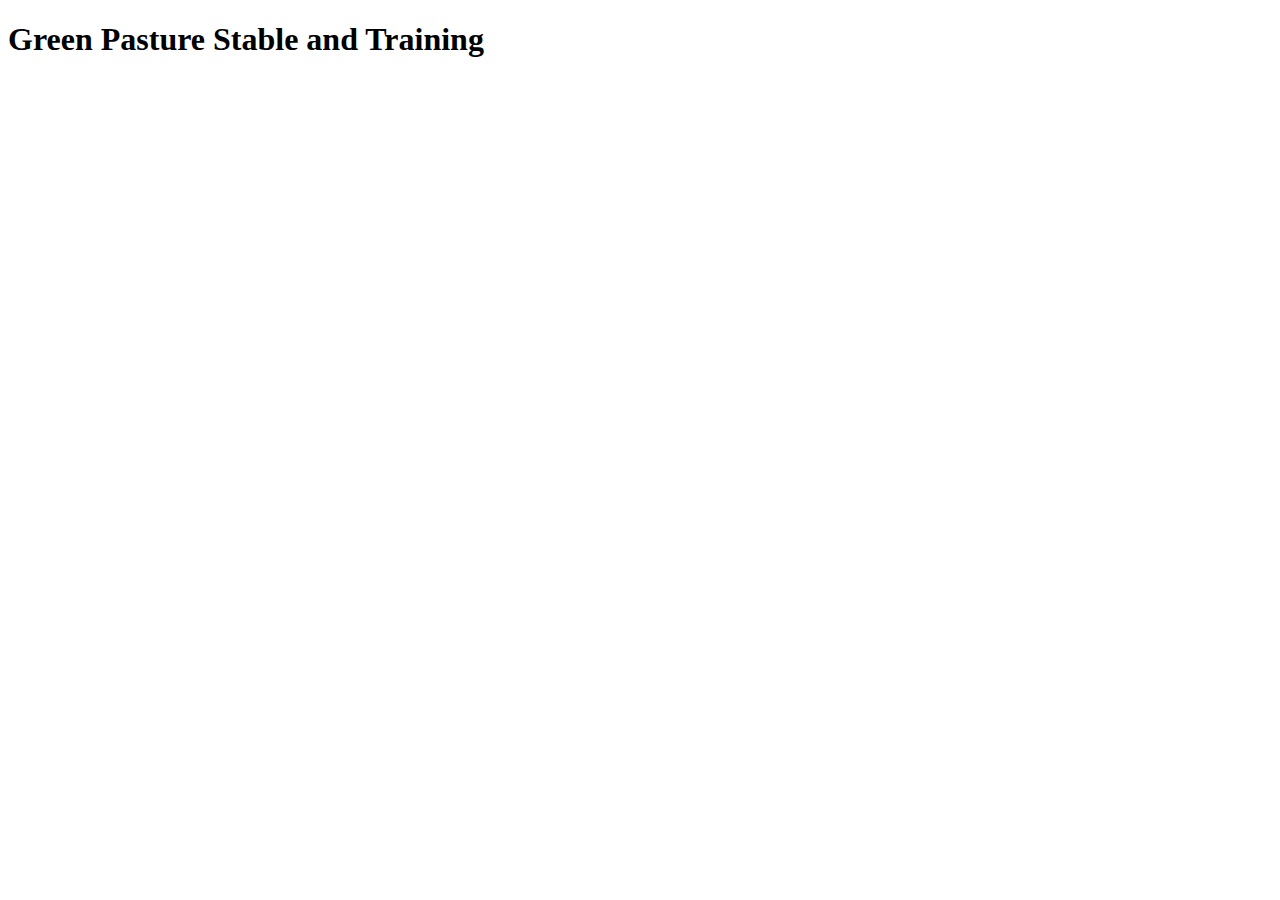
==== Green_Pastures/index.html @ 3c81f4c6 "Update index.html" ====
<!DOCTYPE html>
<html lang="en">
  <head>
    <meta charset="UTF-8">
    <meta name="viewport" content="width=device-width, initial-scale=1.0">
    <meta http-equiv="X-UA-Compatible" content="ie=edge">
    <title>HTML 5 Boilerplate</title>
    <link rel="stylesheet" href="style.css">
  </head>
  <body>
    <header> 
  
  	<h1> Green Pasture Stable and Training </h1>



    </header>
	<script src="index.js"></script>
<nav> 
<b> </b>




</nav>	  
<main>


	
</main>
<footer>


	
</footer>

  </body>
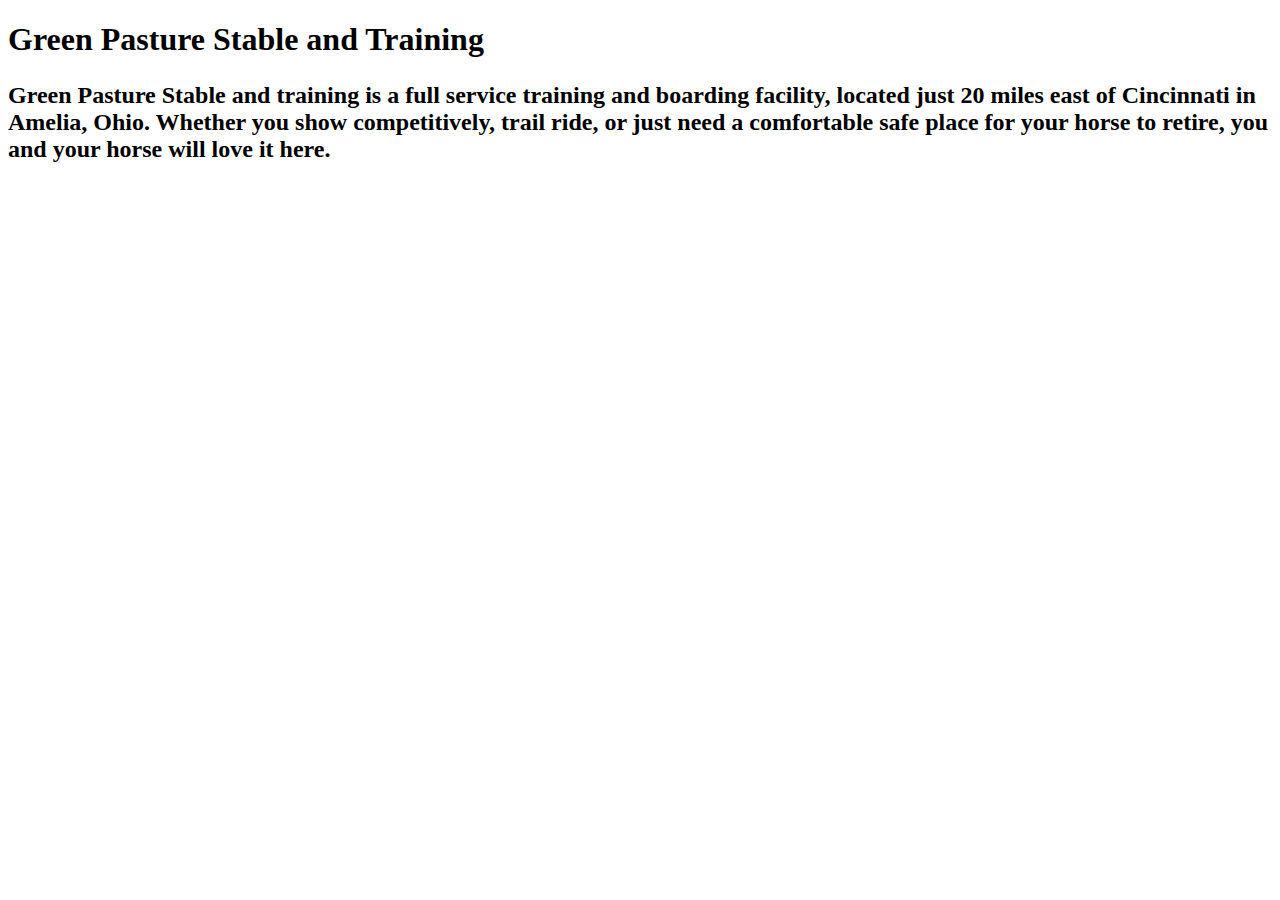
==== commit e8c6b5b6: "Update index.html" ====
--- a/Green_Pastures/index.html
+++ b/Green_Pastures/index.html
@@ -11,6 +11,11 @@
     <header> 
   
   	<h1> Green Pasture Stable and Training </h1>
+	<h2> <p> Green Pasture Stable and
+training is a full service training and boarding facility, located just 20 miles east of
+Cincinnati in Amelia, Ohio. Whether you show competitively, trail ride, or just
+need a comfortable safe place for your horse to retire, you and your horse will
+love it here.</p> </h2>    
 
 
 
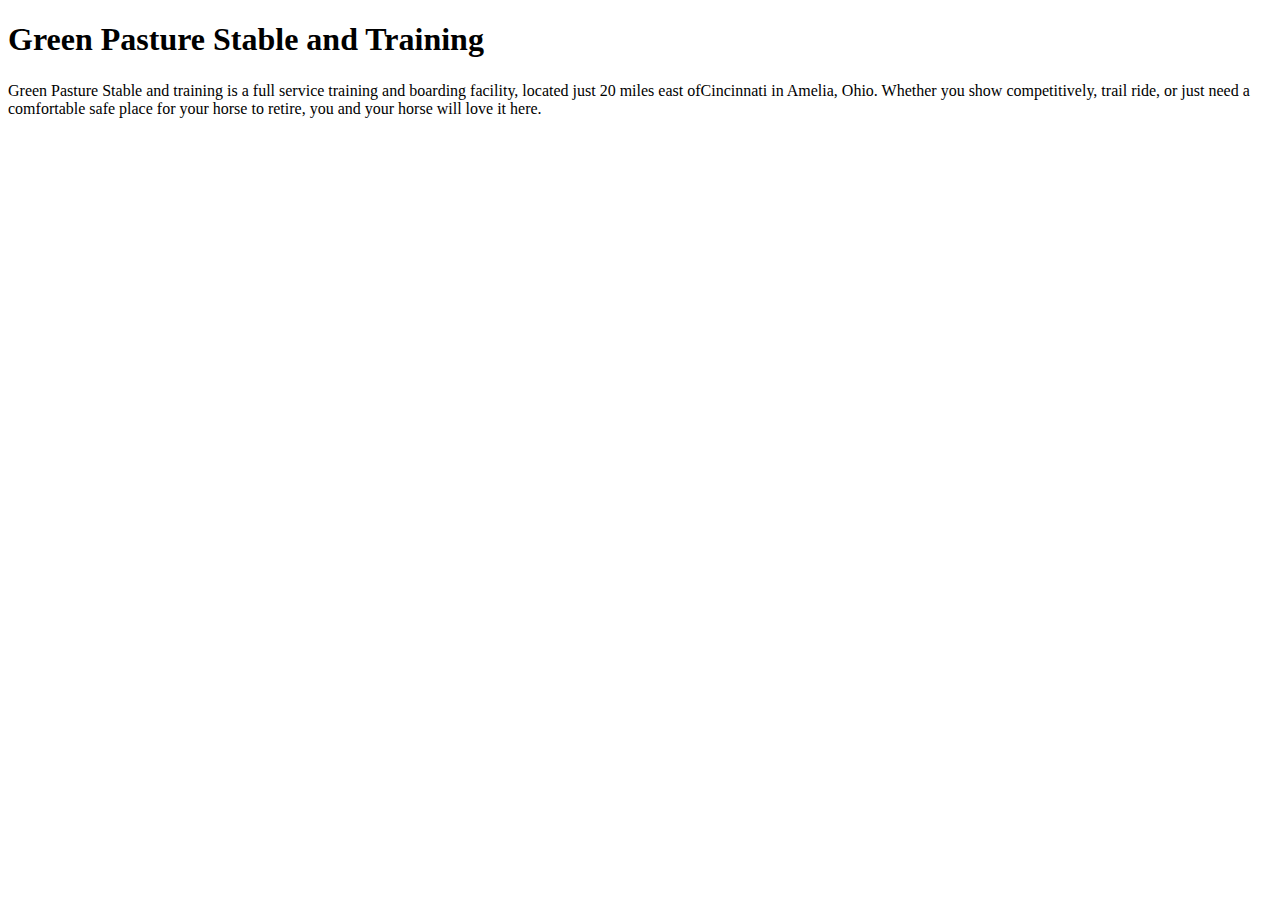
==== commit d3111eaa: "Update index.html" ====
--- a/Green_Pastures/index.html
+++ b/Green_Pastures/index.html
@@ -1,26 +1,19 @@
 <!DOCTYPE html>
 <html lang="en">
   <head>
-    <meta charset="UTF-8">
-    <meta name="viewport" content="width=device-width, initial-scale=1.0">
-    <meta http-equiv="X-UA-Compatible" content="ie=edge">
-    <title>HTML 5 Boilerplate</title>
-    <link rel="stylesheet" href="style.css">
+    <title>Company</title>
   </head>
   <body>
     <header> 
-  
   	<h1> Green Pasture Stable and Training </h1>
-	<h2> <p> Green Pasture Stable and
-training is a full service training and boarding facility, located just 20 miles east of
-Cincinnati in Amelia, Ohio. Whether you show competitively, trail ride, or just
-need a comfortable safe place for your horse to retire, you and your horse will
-love it here.</p> </h2>    
+	        </header>
+	<h2> <p> 
+	</p>
+	</h2> 
 
 
 
-    </header>
-	<script src="index.js"></script>
+	
 <nav> 
 <b> </b>
 
@@ -30,7 +23,8 @@
 </nav>	  
 <main>
 
-
+ <p> Green Pasture Stable and training is a full service training and boarding facility, located just 20 miles east ofCincinnati in Amelia, Ohio. Whether you show competitively, trail ride, or just need a comfortable safe place for your horse to retire, you and your horse will love it here. </p>
+	 
 	
 </main>
 <footer>
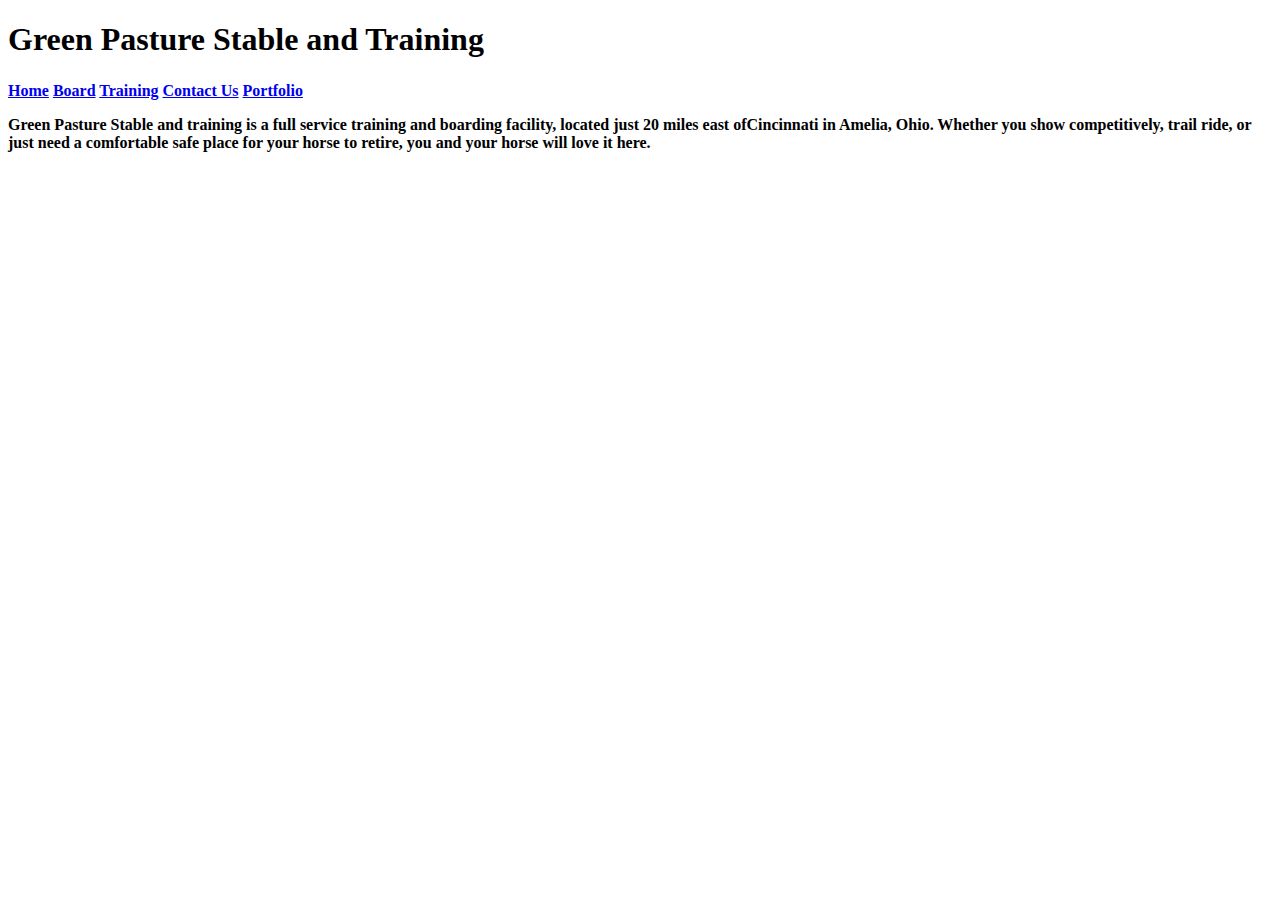
==== commit 2c67a2cc: "Update index.html" ====
--- a/Green_Pastures/index.html
+++ b/Green_Pastures/index.html
@@ -15,25 +15,20 @@
 
 	
 <nav> 
-<b> </b>
-
-
-
-
-</nav>	  
+<a href="index.html"><b>Home</b></a>
+<a href="board.html"><b>Board<b></a>
+<a href="training.html"><b>Training</b></a>
+<a href="contact.html"><b> Contact Us</b></a>
+<a href="https://antoniopenn.github.io/penn_webdev24/"><b>Portfolio</b></a>
+</nav>
+	
 <main>
 
  <p> Green Pasture Stable and training is a full service training and boarding facility, located just 20 miles east ofCincinnati in Amelia, Ohio. Whether you show competitively, trail ride, or just need a comfortable safe place for your horse to retire, you and your horse will love it here. </p>
 	 
 	
 </main>
-<footer>
 
-
-	
-</footer>
-
-  </body>
   
 
 
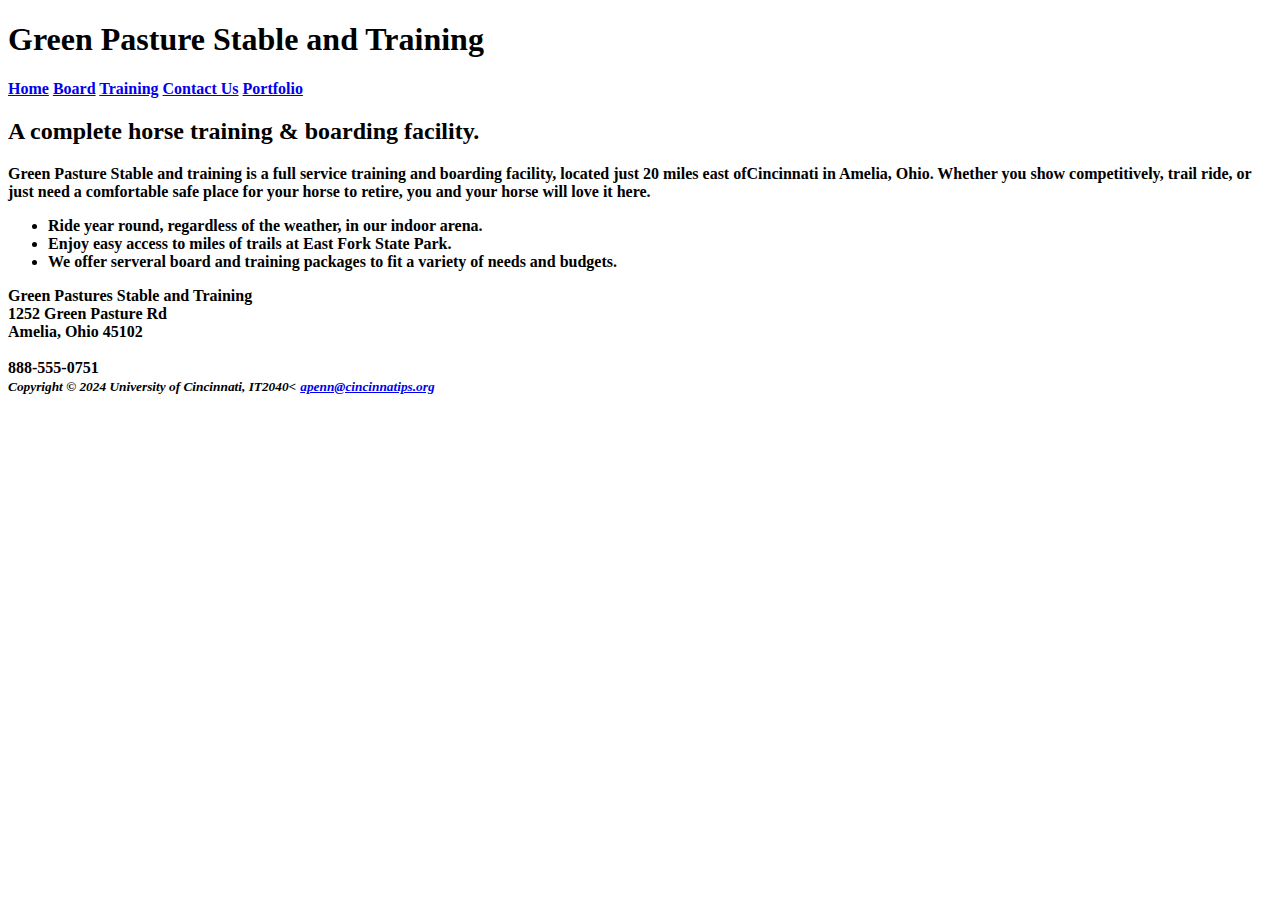
==== commit 1cf99e78: "Update index.html" ====
--- a/Green_Pastures/index.html
+++ b/Green_Pastures/index.html
@@ -1,34 +1,45 @@
 <!DOCTYPE html>
 <html lang="en">
+	
   <head>
     <title>Company</title>
   </head>
+	
   <body>
     <header> 
   	<h1> Green Pasture Stable and Training </h1>
 	        </header>
-	<h2> <p> 
-	</p>
-	</h2> 
+	
 
-
-
-	
 <nav> 
-<a href="index.html"><b>Home</b></a>
-<a href="board.html"><b>Board<b></a>
-<a href="training.html"><b>Training</b></a>
-<a href="contact.html"><b> Contact Us</b></a>
-<a href="https://antoniopenn.github.io/penn_webdev24/"><b>Portfolio</b></a>
+	<a href="index.html"><b>Home</b></a>
+	<a href="board.html"><b>Board<b></a>
+	<a href="training.html"><b>Training</b></a>
+	<a href="contact.html"><b> Contact Us</b></a>
+	<a href="https://antoniopenn.github.io/penn_webdev24/"><b>Portfolio</b></a>
 </nav>
 	
 <main>
+	<h2>A complete horse training & boarding facility.</h2>
+	
+ 	<p> Green Pasture Stable and training is a full service training and boarding facility, located just 20 miles east ofCincinnati in Amelia, Ohio. 
+	Whether you show competitively, trail ride, or just need a comfortable safe place for your horse to retire, you and your horse will love it here. </p>
+	  
+	<ul>
+		<li> Ride year round, regardless of the weather, in our indoor arena.</li>
+		<li> Enjoy easy access to miles of trails at East Fork State Park.</li>
+		<li> We offer serveral board and training packages to fit a variety of needs and budgets.</li>
+	</ul>
 
- <p> Green Pasture Stable and training is a full service training and boarding facility, located just 20 miles east ofCincinnati in Amelia, Ohio. Whether you show competitively, trail ride, or just need a comfortable safe place for your horse to retire, you and your horse will love it here. </p>
-	 
-	
+		<div>Green Pastures Stable and Training <br> 1252 Green Pasture Rd <br> Amelia, Ohio 45102 <br> 
+		<br> 888-555-0751</div>
+
 </main>
 
+<footer>
+	<small><i>Copyright &copy; 2024 University of Cincinnati, IT2040<</i></small>
+	<a href="mailto:apenn@cincinnatips.org"><small><i>apenn@cincinnatips.org</</i></small></a>
+</footer>
   
 
 
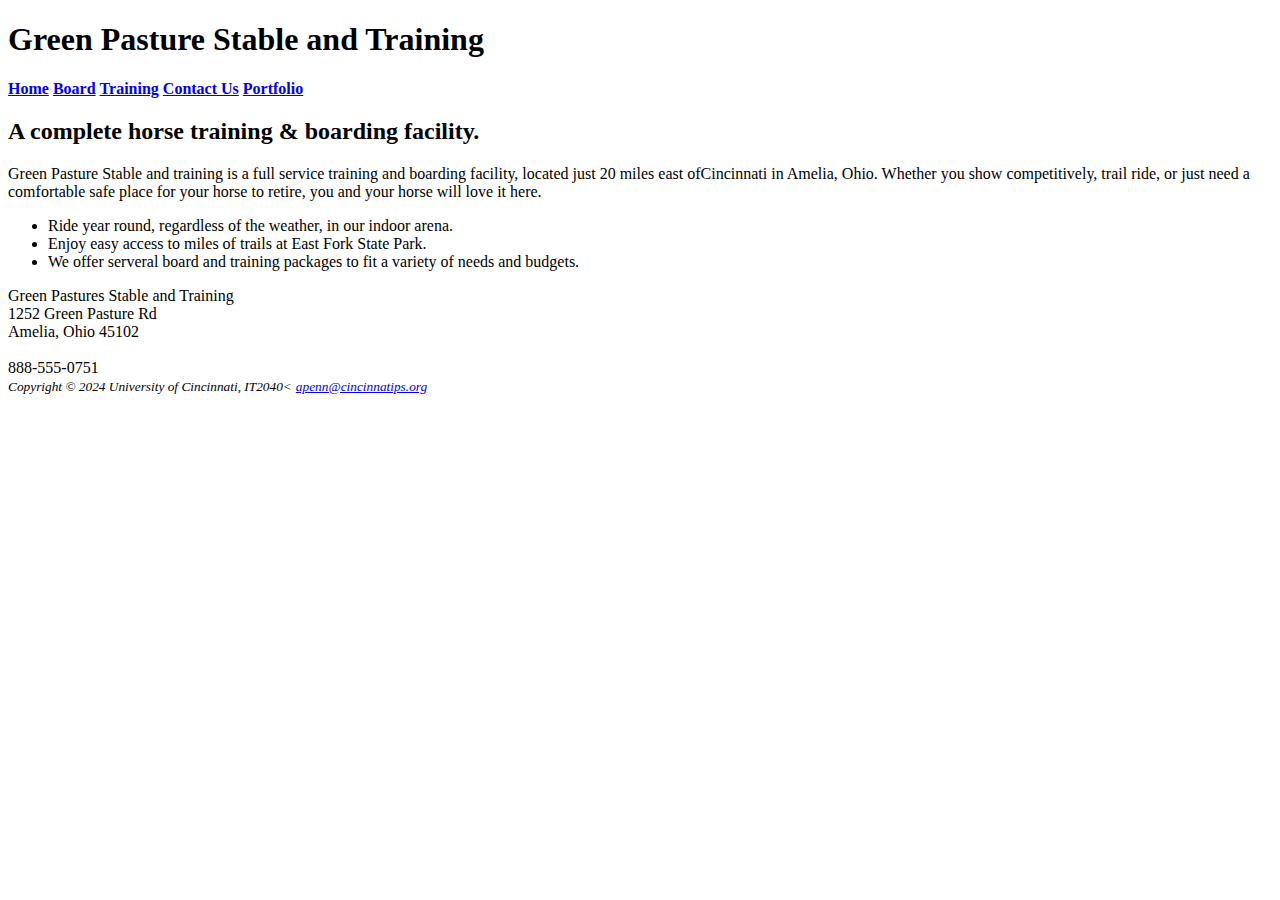
==== commit 4cce76bf: "Update index.html" ====
--- a/Green_Pastures/index.html
+++ b/Green_Pastures/index.html
@@ -13,7 +13,7 @@
 
 <nav> 
 	<a href="index.html"><b>Home</b></a>
-	<a href="board.html"><b>Board<b></a>
+	<a href="board.html"><b>Board</b></a>
 	<a href="training.html"><b>Training</b></a>
 	<a href="contact.html"><b> Contact Us</b></a>
 	<a href="https://antoniopenn.github.io/penn_webdev24/"><b>Portfolio</b></a>
@@ -34,13 +34,15 @@
 		<div>Green Pastures Stable and Training <br> 1252 Green Pasture Rd <br> Amelia, Ohio 45102 <br> 
 		<br> 888-555-0751</div>
 
-</main>
+
 
 <footer>
 	<small><i>Copyright &copy; 2024 University of Cincinnati, IT2040<</i></small>
 	<a href="mailto:apenn@cincinnatips.org"><small><i>apenn@cincinnatips.org</</i></small></a>
 </footer>
   
+</main>
+  </body>
 
 
 
@@ -51,6 +53,3 @@
 
 
 
-
-
-
